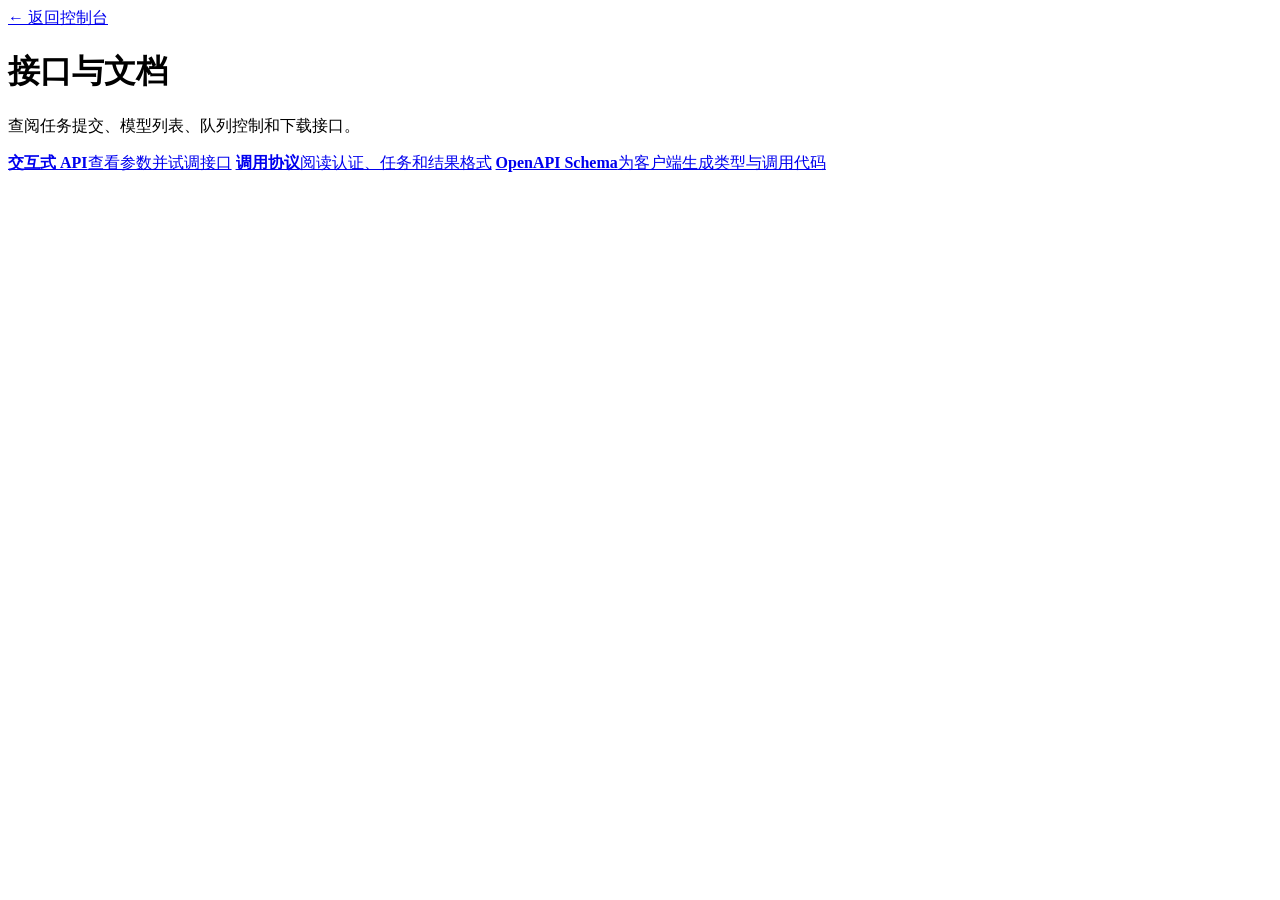
==== model_gateway/help.html @ f52b7ad3 "Publish full Local Model Station with scheduling, engines, downloads, and console" ====
<!doctype html>
<html lang="zh-CN" data-bs-theme="dark">
<head>
<meta charset="utf-8">
<meta name="viewport" content="width=device-width, initial-scale=1">
<title>接口与文档 · Local Model Station</title>
<link rel="stylesheet" href="/assets/bootstrap-5.3.9/bootstrap.min.css"><link rel="stylesheet" href="/studio.css">
</head>
<body>
<div class="help-content">
<a href="/">← 返回控制台</a>
<h1>接口与文档</h1>
<p>查阅任务提交、模型列表、队列控制和下载接口。</p>
<div class="help-links">
<a class="card model-card" href="/docs"><strong>交互式 API</strong><span>查看参数并试调接口</span></a>
<a class="card model-card" href="/api/help.md"><strong>调用协议</strong><span>阅读认证、任务和结果格式</span></a>
<a class="card model-card" href="/openapi.json"><strong>OpenAPI Schema</strong><span>为客户端生成类型与调用代码</span></a>
</div>
</div>
</body>
</html>
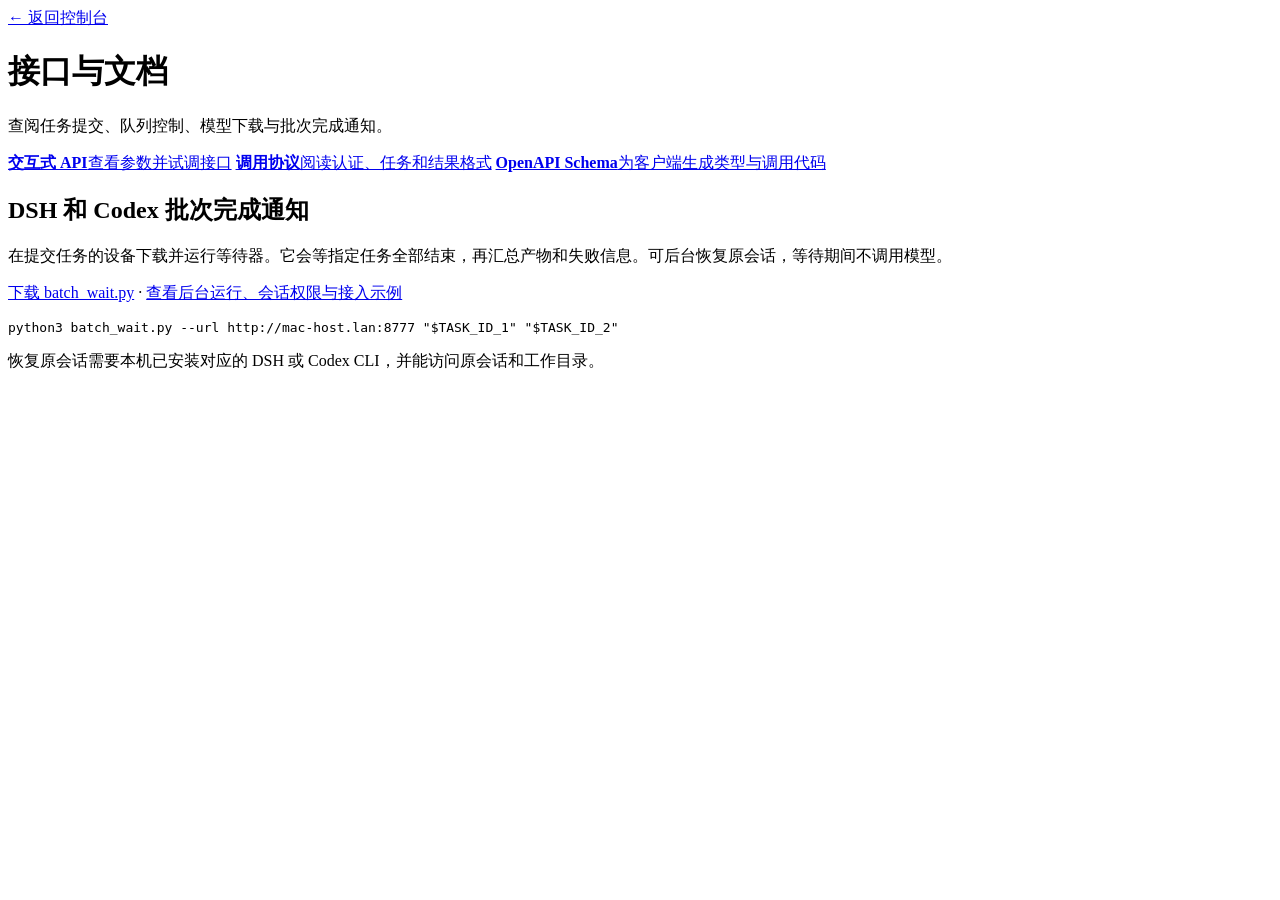
==== commit 4ccd0946: "Serve the batch waiter and document client installation in the API" ====
--- a/model_gateway/help.html
+++ b/model_gateway/help.html
@@ -10,12 +10,19 @@
 <div class="help-content">
 <a href="/">← 返回控制台</a>
 <h1>接口与文档</h1>
-<p>查阅任务提交、模型列表、队列控制和下载接口。</p>
+<p>查阅任务提交、队列控制、模型下载与批次完成通知。</p>
 <div class="help-links">
 <a class="card model-card" href="/docs"><strong>交互式 API</strong><span>查看参数并试调接口</span></a>
 <a class="card model-card" href="/api/help.md"><strong>调用协议</strong><span>阅读认证、任务和结果格式</span></a>
 <a class="card model-card" href="/openapi.json"><strong>OpenAPI Schema</strong><span>为客户端生成类型与调用代码</span></a>
 </div>
+<section class="card model-card splash-panel" id="batch-completion" aria-labelledby="batch-title">
+<h2 id="batch-title">DSH 和 Codex 批次完成通知</h2>
+<p>在提交任务的设备下载并运行等待器。它会等指定任务全部结束，再汇总产物和失败信息。可后台恢复原会话，等待期间不调用模型。</p>
+<p><a href="/api/v1/clients/batch_wait.py">下载 batch_wait.py</a> · <a href="/api/help.md">查看后台运行、会话权限与接入示例</a></p>
+<pre><code>python3 batch_wait.py --url http://mac-host.lan:8777 "$TASK_ID_1" "$TASK_ID_2"</code></pre>
+<p>恢复原会话需要本机已安装对应的 DSH 或 Codex CLI，并能访问原会话和工作目录。</p>
+</section>
 </div>
 </body>
 </html>
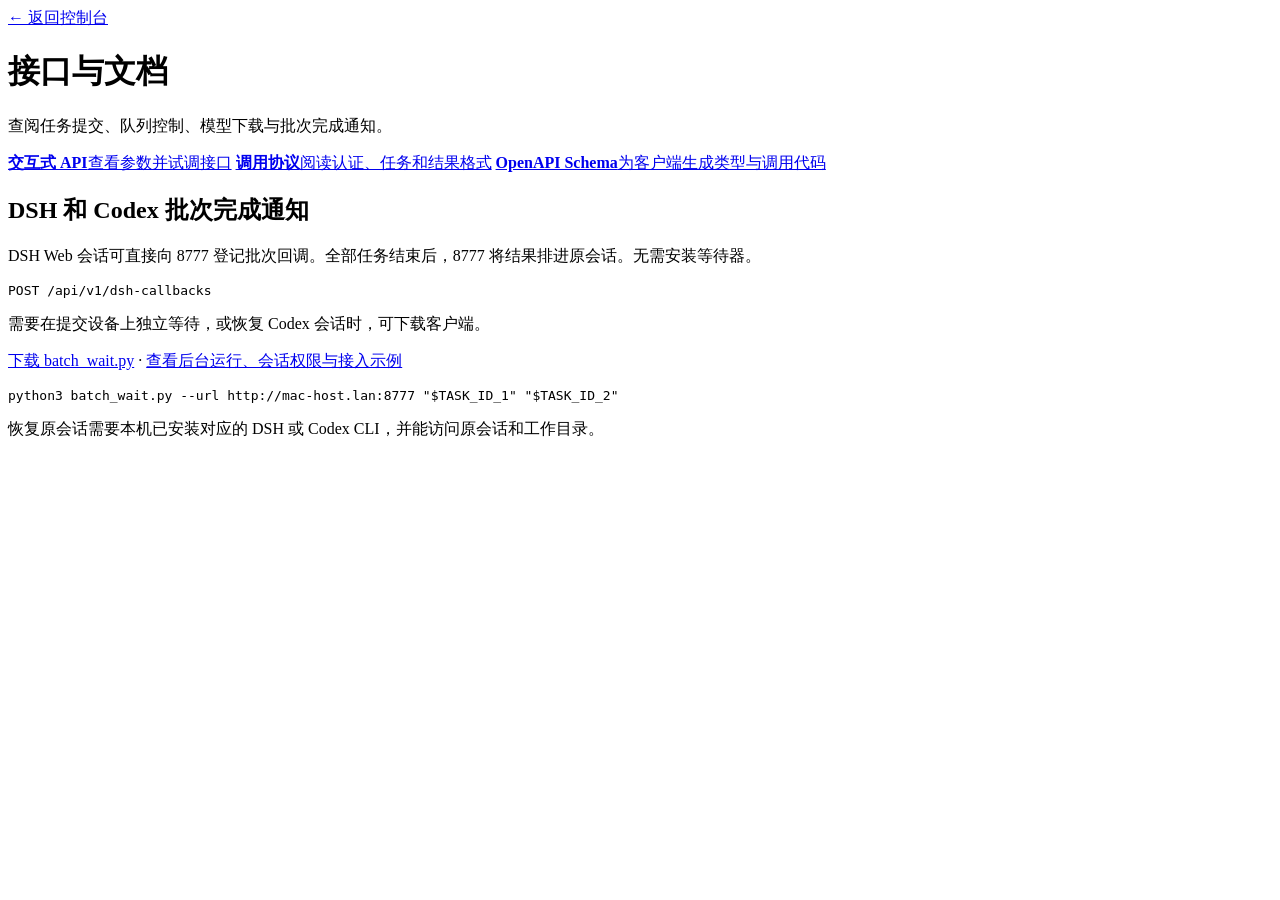
==== commit abb2400c: "Manage DSH Web batch callbacks on the server" ====
--- a/model_gateway/help.html
+++ b/model_gateway/help.html
@@ -18,7 +18,7 @@
 </div>
 <section class="card model-card splash-panel" id="batch-completion" aria-labelledby="batch-title">
 <h2 id="batch-title">DSH 和 Codex 批次完成通知</h2>
-<p>在提交任务的设备下载并运行等待器。它会等指定任务全部结束，再汇总产物和失败信息。可后台恢复原会话，等待期间不调用模型。</p>
+<p>DSH Web 会话可直接向 8777 登记批次回调。全部任务结束后，8777 将结果排进原会话。无需安装等待器。</p><pre><code>POST /api/v1/dsh-callbacks</code></pre><p>需要在提交设备上独立等待，或恢复 Codex 会话时，可下载客户端。</p>
 <p><a href="/api/v1/clients/batch_wait.py">下载 batch_wait.py</a> · <a href="/api/help.md">查看后台运行、会话权限与接入示例</a></p>
 <pre><code>python3 batch_wait.py --url http://mac-host.lan:8777 "$TASK_ID_1" "$TASK_ID_2"</code></pre>
 <p>恢复原会话需要本机已安装对应的 DSH 或 Codex CLI，并能访问原会话和工作目录。</p>
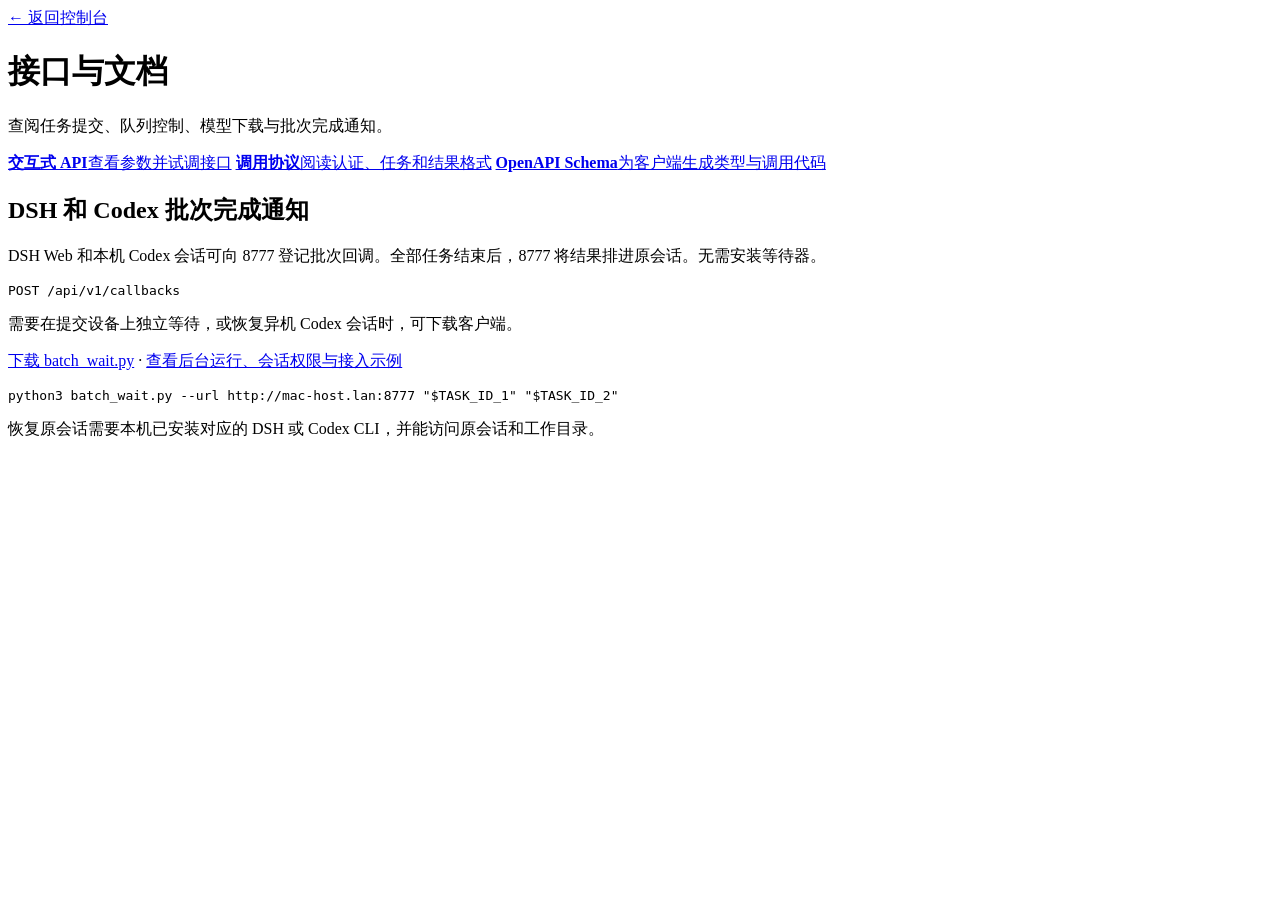
==== commit 5a2c7281: "Unify callback registration and support local Codex sessions" ====
--- a/model_gateway/help.html
+++ b/model_gateway/help.html
@@ -18,7 +18,7 @@
 </div>
 <section class="card model-card splash-panel" id="batch-completion" aria-labelledby="batch-title">
 <h2 id="batch-title">DSH 和 Codex 批次完成通知</h2>
-<p>DSH Web 会话可直接向 8777 登记批次回调。全部任务结束后，8777 将结果排进原会话。无需安装等待器。</p><pre><code>POST /api/v1/dsh-callbacks</code></pre><p>需要在提交设备上独立等待，或恢复 Codex 会话时，可下载客户端。</p>
+<p>DSH Web 和本机 Codex 会话可向 8777 登记批次回调。全部任务结束后，8777 将结果排进原会话。无需安装等待器。</p><pre><code>POST /api/v1/callbacks</code></pre><p>需要在提交设备上独立等待，或恢复异机 Codex 会话时，可下载客户端。</p>
 <p><a href="/api/v1/clients/batch_wait.py">下载 batch_wait.py</a> · <a href="/api/help.md">查看后台运行、会话权限与接入示例</a></p>
 <pre><code>python3 batch_wait.py --url http://mac-host.lan:8777 "$TASK_ID_1" "$TASK_ID_2"</code></pre>
 <p>恢复原会话需要本机已安装对应的 DSH 或 Codex CLI，并能访问原会话和工作目录。</p>
